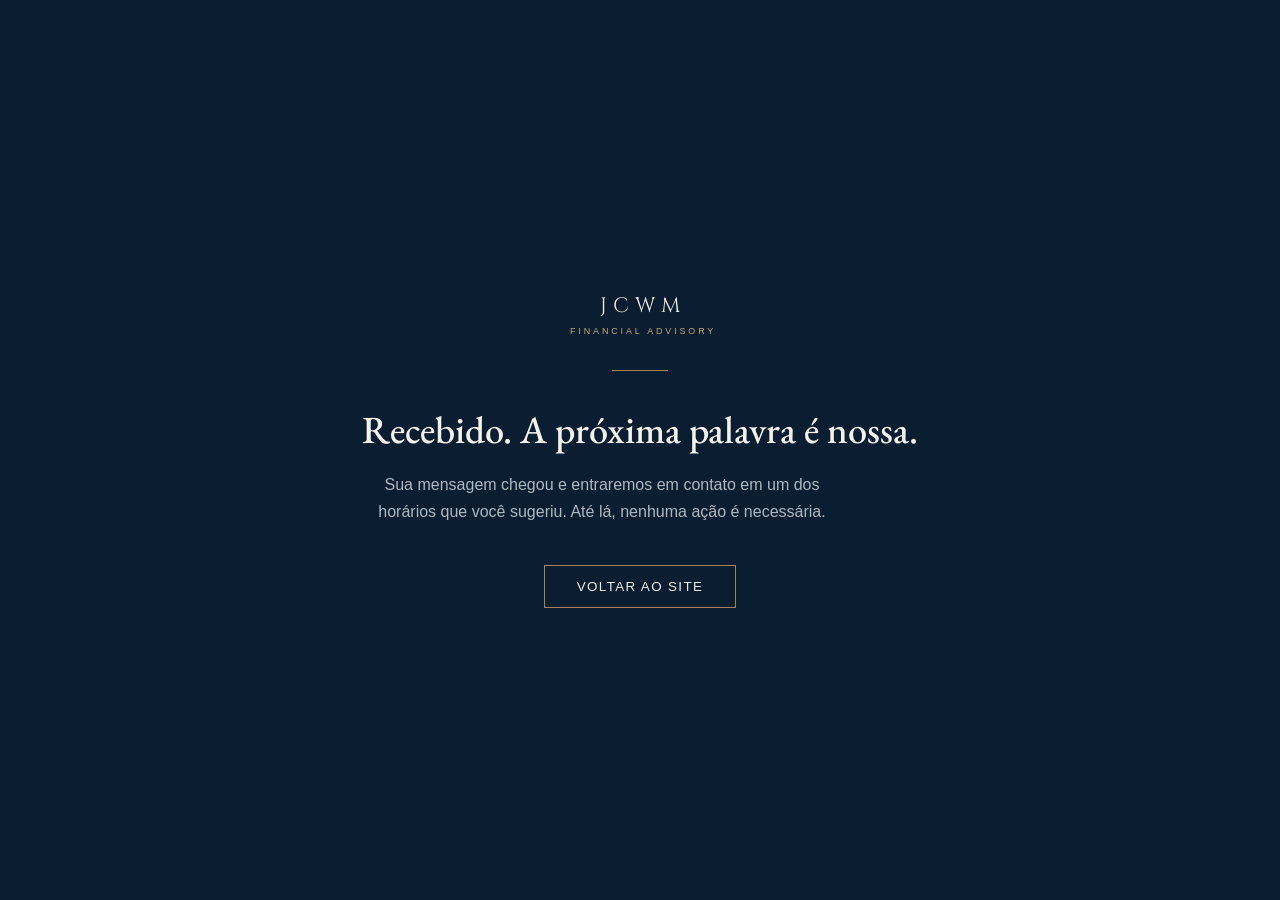
==== obrigado.html @ ea8d8e36 "feat: pagina de obrigado com a identidade JCWM apos envio do formulario Co-Authored-By: Claude Fable" ====
<!doctype html>
<html lang="pt-BR">
<head>
<meta charset="utf-8">
<meta name="viewport" content="width=device-width, initial-scale=1">
<title>Recebido · JCWM</title>
<meta name="robots" content="noindex">
<link rel="preconnect" href="https://fonts.googleapis.com">
<link rel="preconnect" href="https://fonts.gstatic.com" crossorigin>
<link href="https://fonts.googleapis.com/css2?family=Cinzel:wght@400;500&family=EB+Garamond:ital,wght@0,400;0,500;1,400&display=swap" rel="stylesheet">
<link rel="icon" href="data:image/svg+xml,%3Csvg xmlns='http://www.w3.org/2000/svg' viewBox='0 0 64 64'%3E%3Crect width='64' height='64' fill='%230b1d30'/%3E%3Ctext x='32' y='42' font-family='Georgia,serif' font-size='26' fill='%23c3a878' text-anchor='middle' letter-spacing='1'%3EJC%3C/text%3E%3C/svg%3E">
<style>
* { box-sizing: border-box; margin: 0; }
body { min-height: 100vh; display: grid; place-items: center; background: #0b1d30; color: #e8e9ea;
  font-family: -apple-system, BlinkMacSystemFont, "Segoe UI", Helvetica, Arial, sans-serif; padding: 32px; text-align: center; }
.selo { font-family: "Cinzel", Copperplate, serif; font-size: 1.3rem; letter-spacing: 0.3em; color: #f0ede7; padding-left: 0.3em; }
.selo small { display: block; font-family: inherit; font-family: -apple-system, sans-serif; font-size: 0.56rem; letter-spacing: 0.32em; color: #c3a878; margin-top: 6px; text-transform: uppercase; }
.filete { width: 56px; height: 1px; background: #a18457; margin: 34px auto; }
h1 { font-family: "EB Garamond", "Iowan Old Style", Palatino, Georgia, serif; font-weight: 500; font-size: clamp(1.7rem, 4vw, 2.4rem); color: #f4f2ed; max-width: 18em; line-height: 1.25; text-wrap: balance; }
p { margin-top: 18px; color: #aeb8c2; max-width: 30em; line-height: 1.7; }
a.volta { display: inline-block; margin-top: 40px; padding: 13px 32px; border: 1px solid #a18457; color: #f0ede7; text-decoration: none; font-size: 0.84rem; letter-spacing: 0.1em; text-transform: uppercase; transition: background-color .35s ease, color .35s ease; }
a.volta:hover { background: #a18457; color: #0b1d30; }
</style>
</head>
<body>
<main>
  <div class="selo">JCWM<small>Financial Advisory</small></div>
  <div class="filete"></div>
  <h1>Recebido. A próxima palavra é nossa.</h1>
  <p>Sua mensagem chegou e entraremos em contato em um dos horários que você
  sugeriu. Até lá, nenhuma ação é necessária.</p>
  <a class="volta" href="/">Voltar ao site</a>
</main>
</body>
</html>
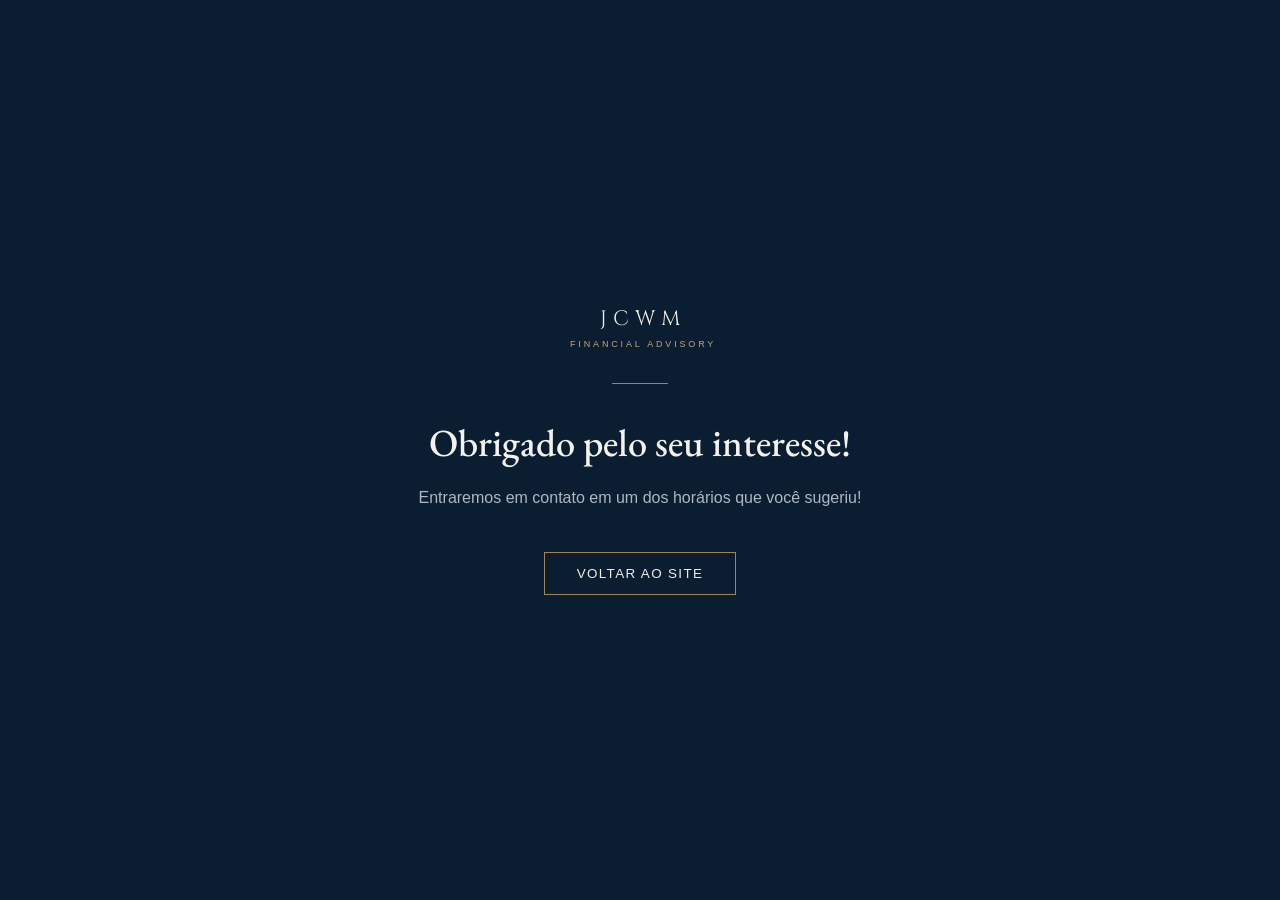
==== commit 20200b9b: "copy(obrigado): Obrigado pelo seu interesse + horarios sugeridos Co-Authored-By: Claude Fable 5 <nor" ====
--- a/obrigado.html
+++ b/obrigado.html
@@ -26,9 +26,8 @@
 <main>
   <div class="selo">JCWM<small>Financial Advisory</small></div>
   <div class="filete"></div>
-  <h1>Recebido. A próxima palavra é nossa.</h1>
-  <p>Sua mensagem chegou e entraremos em contato em um dos horários que você
-  sugeriu. Até lá, nenhuma ação é necessária.</p>
+  <h1>Obrigado pelo seu interesse!</h1>
+  <p>Entraremos em contato em um dos horários que você sugeriu!</p>
   <a class="volta" href="/">Voltar ao site</a>
 </main>
 </body>
